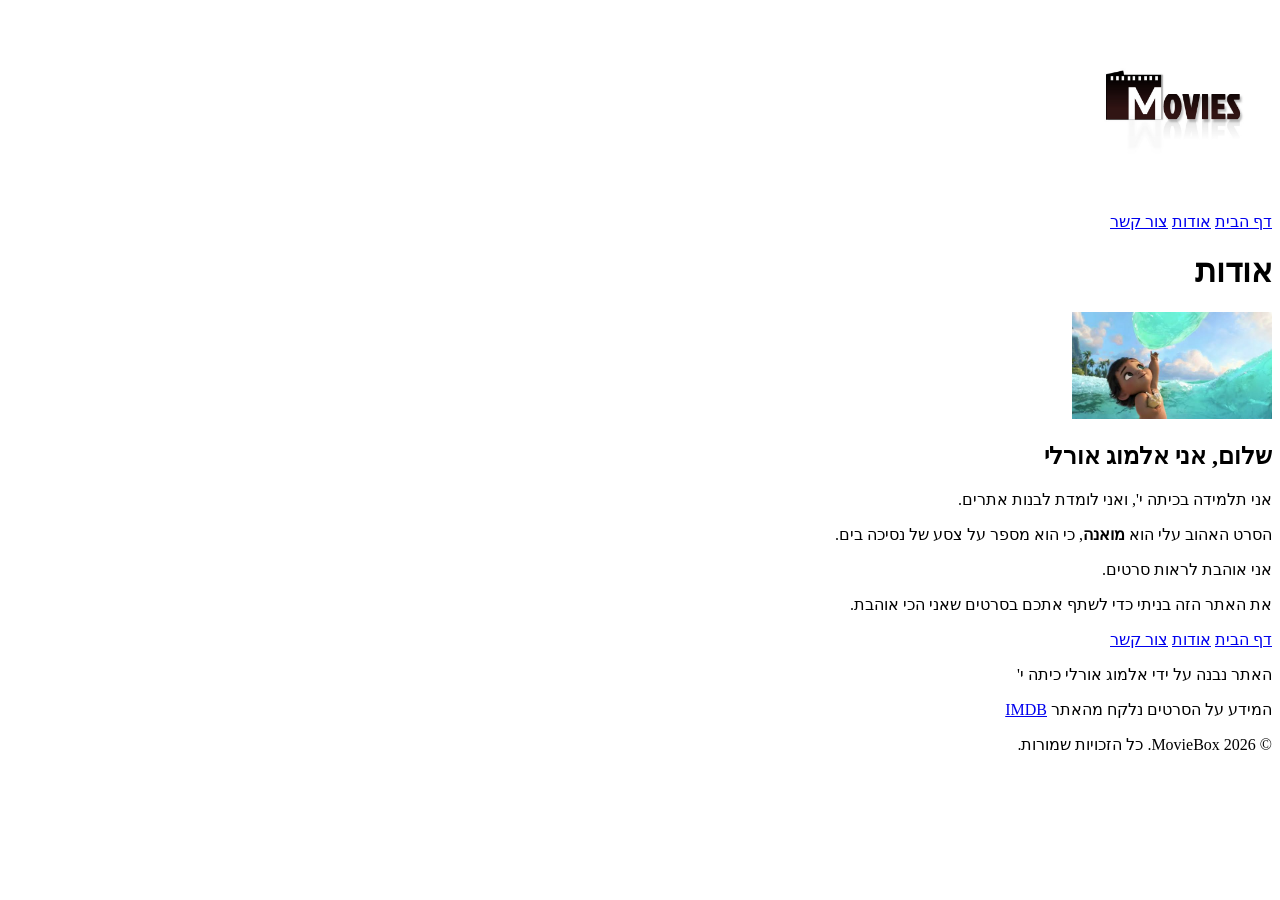
==== about.html @ 71dea241 "last.change" ====
<!DOCTYPE html>
<html lang="he" dir="rtl">
<head>
    <meta charset="UTF-8">
    <meta name="viewport" content="width=device-width, initial-scale=1.0">
    <title>MovieBox - אודות</title>
</head>
<body>
    <!-- ===== MovieBox ===== -->
     <header>
        <a href="index.html">
            <img src="images/logo.png" alt="הלוגו שך MovieBox" width="200">
        </a>
        <nav>
            <a href="index.html">דף הבית</a>
            <a href="about.html">אודות</a>
            <a href="Contact.html">צור קשר</a>
        </nav>
     </header>

     <main>
        <h1>אודות</h1>
    
        <div class="about">
            <img src="images/moana3.jpg" alt="התמונה שלי" width="200">
            <h2>שלום, אני <span>אלמוג אורלי</span></h2>
            <p>אני תלמידה בכיתה י', ואני לומדת לבנות אתרים.</p>
            <p>הסרט האהוב עלי הוא <b>מואנה</b>, כי הוא מספר על צסע של נסיכה בים.</p>
            <p>אני אוהבת לראות סרטים.</p>
            <p>את האתר הזה בניתי כדי לשתף אתכם בסרטים שאני הכי אוהבת.</p>
        </div>
     </main>

     <!-- ==== כותרת תחתונה ====-->
     <footer>
        <p>
            <a href="index.html">דף הבית</a>
            <a href="about.html">אודות</a>
            <a href="contact.html">צור קשר</a>
        </p>
        <p>האתר נבנה על ידי <span>אלמוג אורלי</span> כיתה י'</p>
        <p>המידע על הסרטים נלקח מהאתר <a href="https://www.imdb.com" target="_blank">IMDB</a></p>
        <p>&copy; 2026 MovieBox. כל הזכויות שמורות.</p>
     </footer>




</body>
</html>
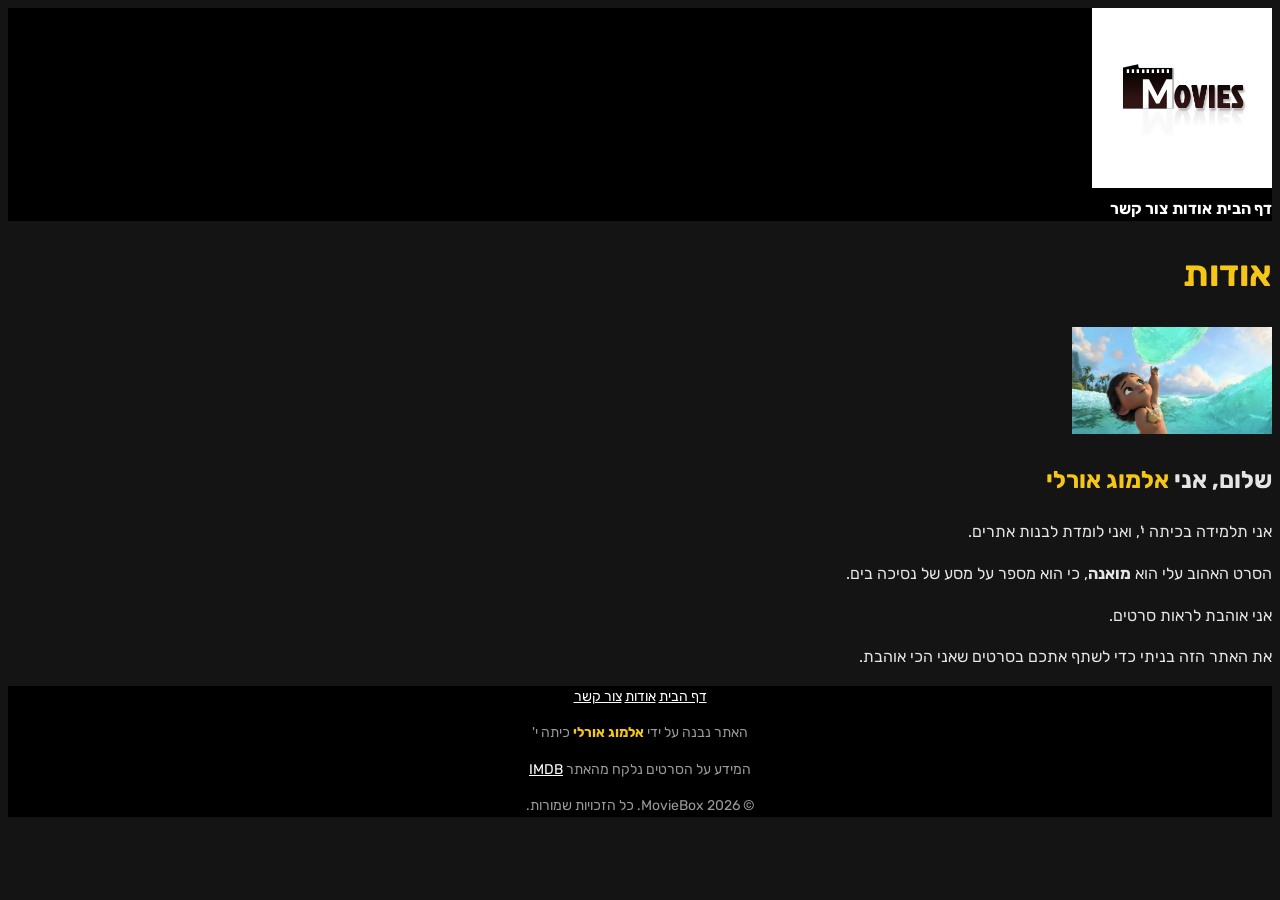
==== commit 68072ced: "מעבדה 3" ====
--- a/about.html
+++ b/about.html
@@ -4,12 +4,14 @@
     <meta charset="UTF-8">
     <meta name="viewport" content="width=device-width, initial-scale=1.0">
     <title>MovieBox - אודות</title>
+    <link href="https://fonts.googleapis.com/css2?family=Rubik:wght@400;700&display=swap" rel="stylesheet">
+    <link rel="stylesheet" href="css/style.css">
 </head>
 <body>
     <!-- ===== MovieBox ===== -->
      <header>
         <a href="index.html">
-            <img src="images/logo.png" alt="הלוגו שך MovieBox" width="200">
+            <img src="images/logo.png" alt="הלוגו שך MovieBox">
         </a>
         <nav>
             <a href="index.html">דף הבית</a>
@@ -22,10 +24,10 @@
         <h1>אודות</h1>
     
         <div class="about">
-            <img src="images/moana3.jpg" alt="התמונה שלי" width="200">
+            <img src="images/moana3.jpg" alt="התמונה שלי">
             <h2>שלום, אני <span>אלמוג אורלי</span></h2>
             <p>אני תלמידה בכיתה י', ואני לומדת לבנות אתרים.</p>
-            <p>הסרט האהוב עלי הוא <b>מואנה</b>, כי הוא מספר על צסע של נסיכה בים.</p>
+            <p>הסרט האהוב עלי הוא <b>מואנה</b>, כי הוא מספר על מסע של נסיכה בים.</p>
             <p>אני אוהבת לראות סרטים.</p>
             <p>את האתר הזה בניתי כדי לשתף אתכם בסרטים שאני הכי אוהבת.</p>
         </div>
--- a/css/style.css
+++ b/css/style.css
@@ -0,0 +1,66 @@
+/* ===== כל האתר ===== */
+body {
+    font-family: "Rubik", Arial, sans-serif;
+    background-color: #141414;
+    color: #e5e5e5;
+    line-height: 1.6;
+} 
+h1 {
+    color: #f5c518;
+    font-size: 36px;
+}
+
+/* ===== כותרת עליונה ===== */
+header { 
+    background-color: #000000;
+}
+header img {
+    width: 180px;
+}
+nav a {
+    color: #ffffff;
+    font-weight: bold;
+    text-decoration: none;
+} 
+nav {
+    color: #555555;
+} 
+
+/* ===== כרטיסי הסרטים ===== */
+.movie h2 {
+    color: #f5c518;
+    font-size: 24px;
+} 
+.movie span {
+    color: #9a9a9a;
+    font-weight: bold;
+} 
+.movie a {
+    color: #f5c518;
+} 
+.movie img {
+    width: 200px;
+} 
+
+/* ===== עמוד אודות ===== */
+.about img {
+    width: 200px;
+} 
+.about h2 span {
+    color: #f5c518;
+} 
+
+/* ===== כותרת תחתונה ===== */
+footer {
+    background-color: #000000;
+    color: #9a9a9a;
+    text-align: center;
+    font-size: 14px;
+} 
+footer a {
+    color: #ffffff;
+} 
+footer span {
+    color: #f5c518;
+    font-weight: bold;
+} 
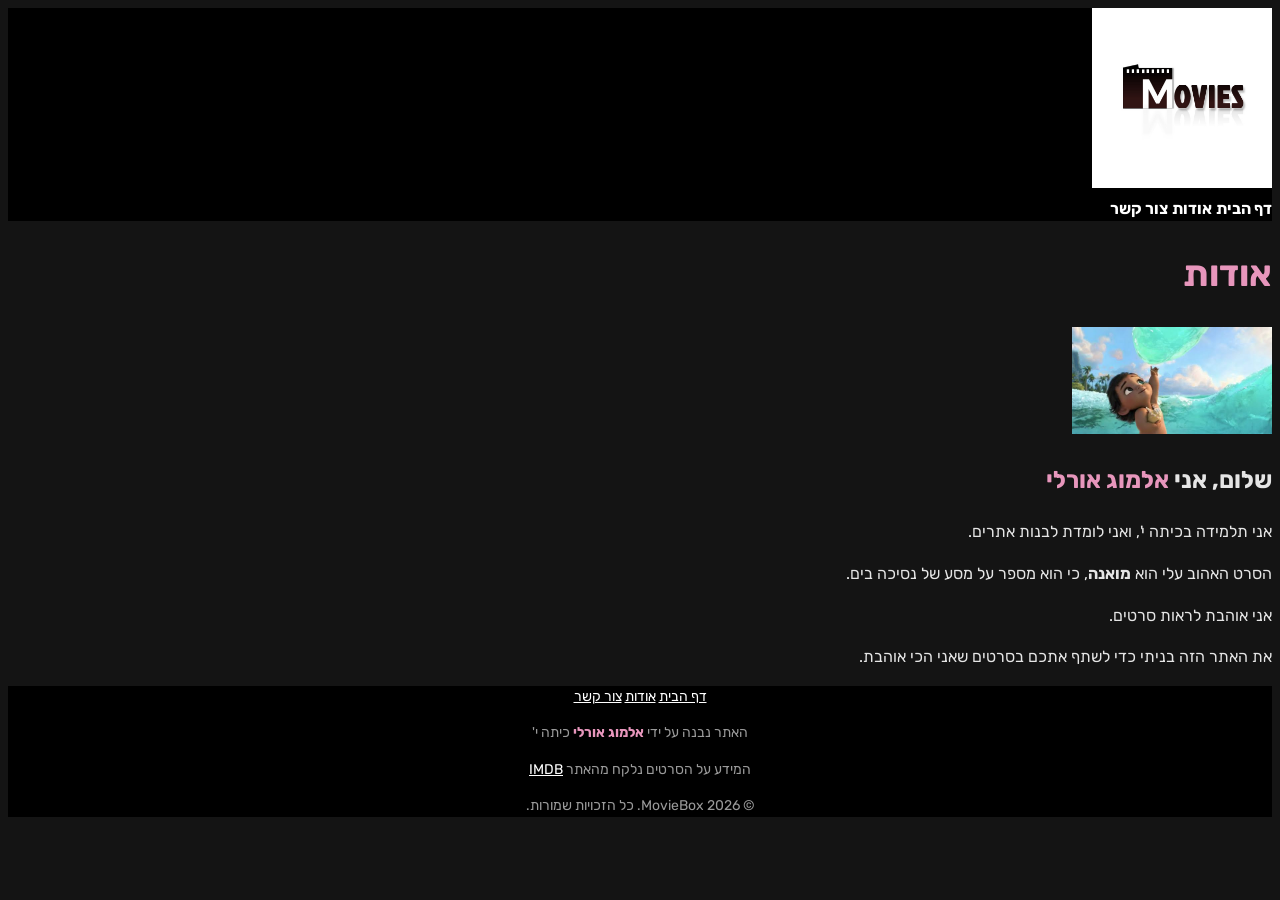
==== commit 2339851d: "מעבדה 3 בונוסים" ====
--- a/about.html
+++ b/about.html
@@ -37,7 +37,7 @@
      <footer>
         <p>
             <a href="index.html">דף הבית</a>
-            <a href="about.html">אודות</a>
+            <a href="about.html" class="active">אודות</a>
             <a href="contact.html">צור קשר</a>
         </p>
         <p>האתר נבנה על ידי <span>אלמוג אורלי</span> כיתה י'</p>
--- a/css/style.css
+++ b/css/style.css
@@ -6,7 +6,7 @@
     line-height: 1.6;
 } 
 h1 {
-    color: #f5c518;
+    color: #e796bc;
     font-size: 36px;
 }
 
@@ -28,7 +28,7 @@
 
 /* ===== כרטיסי הסרטים ===== */
 .movie h2 {
-    color: #f5c518;
+    color: #e796bc;
     font-size: 24px;
 } 
 .movie span {
@@ -36,7 +36,7 @@
     font-weight: bold;
 } 
 .movie a {
-    color: #f5c518;
+    color: #e796bc;
 } 
 .movie img {
     width: 200px;
@@ -47,7 +47,7 @@
     width: 200px;
 } 
 .about h2 span {
-    color: #f5c518;
+    color: #e796bc;
 } 
 
 /* ===== כותרת תחתונה ===== */
@@ -61,6 +61,10 @@
     color: #ffffff;
 } 
 footer span {
-    color: #f5c518;
+    color: #e796bc;
     font-weight: bold;
-} +} 
+
+nav a.active {
+    color: #f5c518 ;
+}
